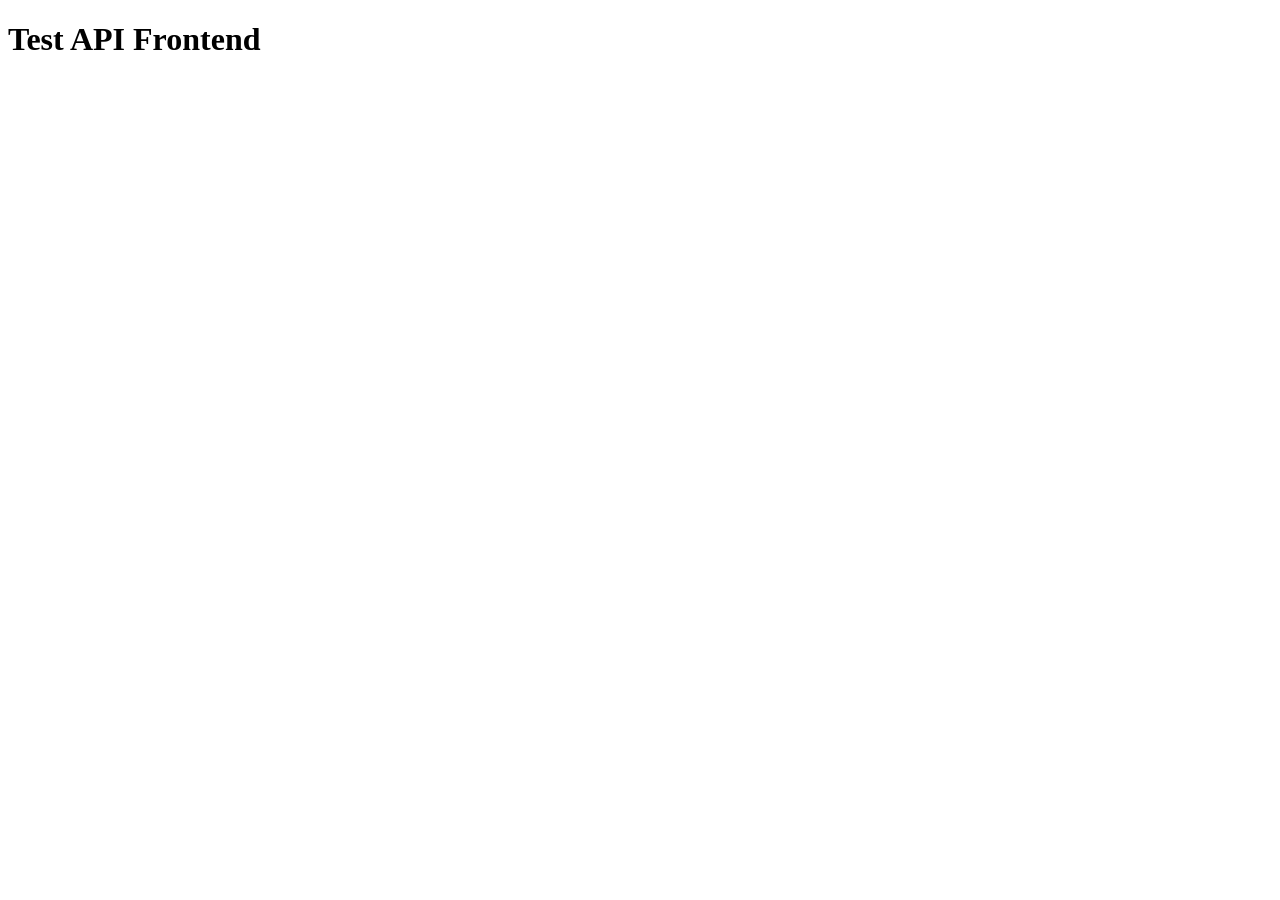
==== frontend/index.html @ 5e327063 "Setup iniziale: struttura frontend e server backend base" ====
<!DOCTYPE html>
<html lang="it">
<head>
    <meta charset="UTF-8">
    <meta name="viewport" content="width=device-width, initial-scale=1.0">
    <title>Verifica App Web</title>
    <link rel="stylesheet" href="style.css">
</head>
<body>
    <h1>Test API Frontend</h1>
    <div id="messages-container"></div>
    <script src="app.js"></script>
</body>
</html>
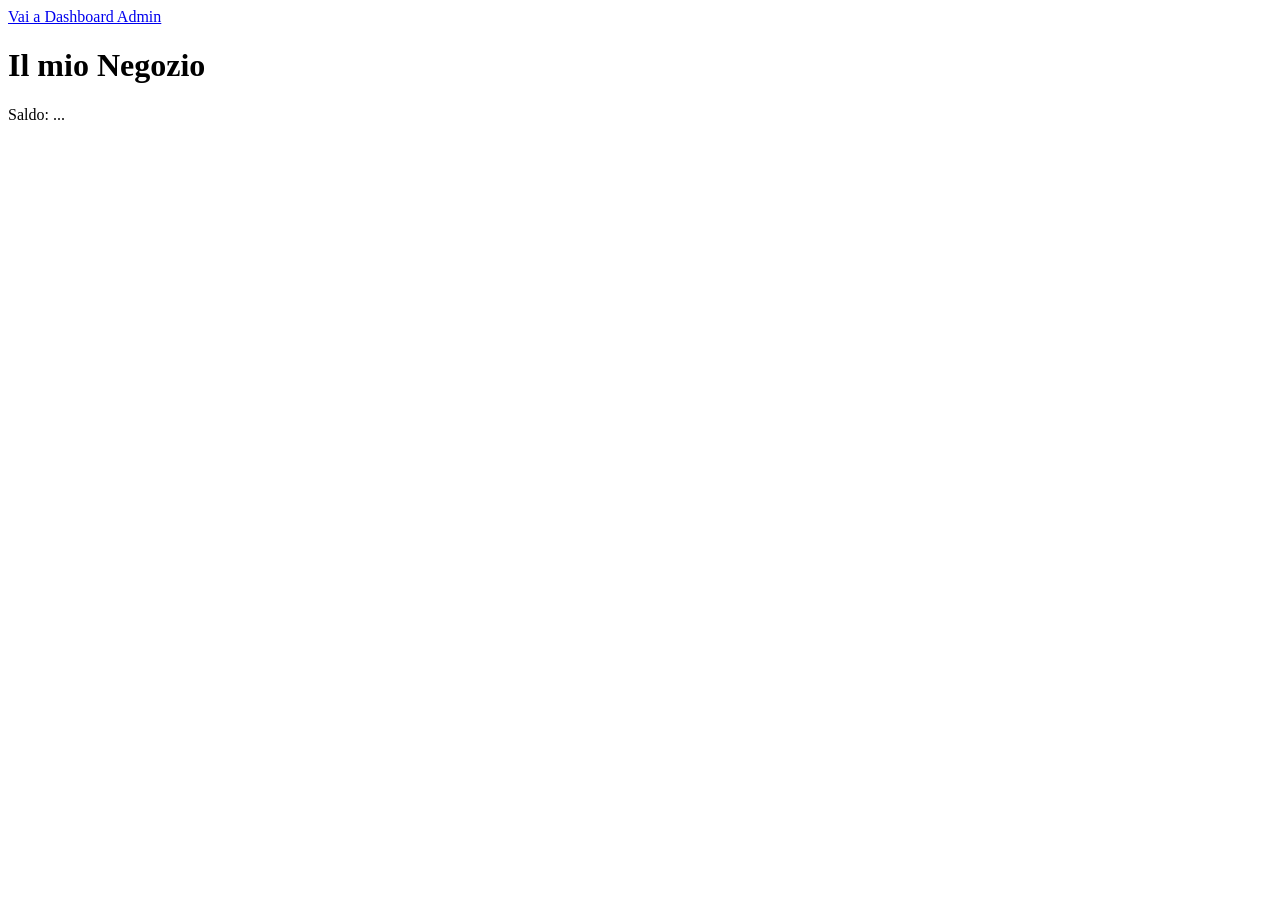
==== commit bd757886: "Backend pronto per Render" ====
--- a/frontend/index.html
+++ b/frontend/index.html
@@ -2,13 +2,15 @@
 <html lang="it">
 <head>
     <meta charset="UTF-8">
-    <meta name="viewport" content="width=device-width, initial-scale=1.0">
-    <title>Verifica App Web</title>
+    <title>E-Commerce Utente</title>
     <link rel="stylesheet" href="style.css">
 </head>
 <body>
-    <h1>Test API Frontend</h1>
-    <div id="messages-container"></div>
+    <nav><a href="admin.html">Vai a Dashboard Admin</a></nav>
+    <h1>Il mio Negozio</h1>
+    <div id="saldo">Saldo: ...</div>
+    <div id="prodotti" style="display: flex; flex-wrap: wrap;"></div>
+
     <script src="app.js"></script>
 </body>
 </html>
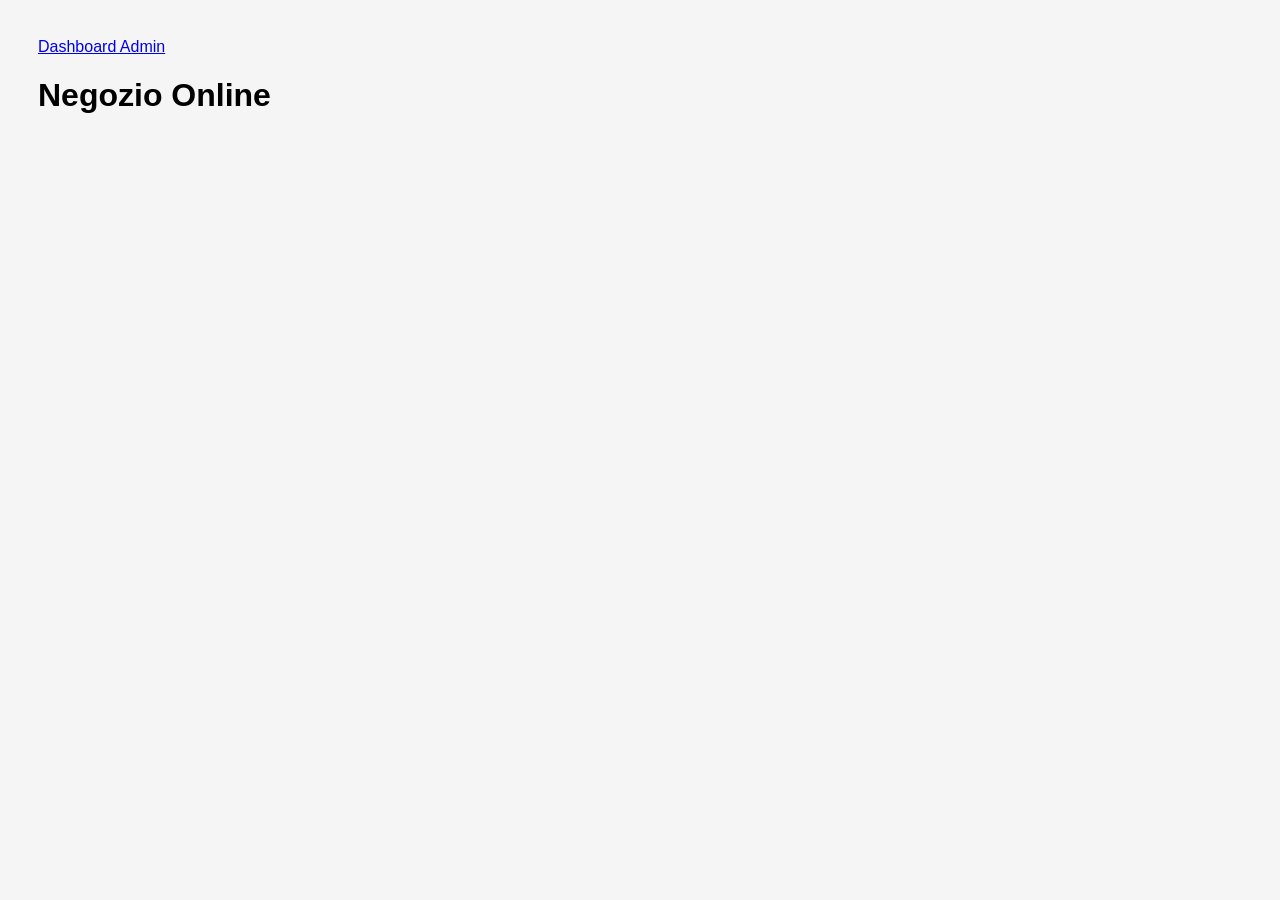
==== commit 261ab6d8: "Aggiornamento codice" ====
--- a/frontend/index.html
+++ b/frontend/index.html
@@ -1,16 +1,24 @@
 <!DOCTYPE html>
 <html lang="it">
 <head>
-    <meta charset="UTF-8">
-    <title>E-Commerce Utente</title>
-    <link rel="stylesheet" href="style.css">
+<meta charset="UTF-8">
+<title>E-Commerce</title>
+<link rel="stylesheet" href="style.css">
 </head>
+
 <body>
-    <nav><a href="admin.html">Vai a Dashboard Admin</a></nav>
-    <h1>Il mio Negozio</h1>
-    <div id="saldo">Saldo: ...</div>
-    <div id="prodotti" style="display: flex; flex-wrap: wrap;"></div>
 
-    <script src="app.js"></script>
+<nav>
+<a href="admin.html">Dashboard Admin</a>
+</nav>
+
+<h1>Negozio Online</h1>
+
+<div id="saldo"></div>
+
+<div id="prodotti"></div>
+
+<script src="app.js"></script>
+
 </body>
-</html>+</html>
--- a/frontend/style.css
+++ b/frontend/style.css
@@ -0,0 +1,29 @@
+body{
+font-family: Arial;
+background:#f5f5f5;
+padding:30px;
+}
+
+nav{
+margin-bottom:20px;
+}
+
+#prodotti{
+display:flex;
+gap:20px;
+flex-wrap:wrap;
+}
+
+.card{
+background:white;
+padding:20px;
+border-radius:10px;
+width:200px;
+box-shadow:0 0 5px rgba(0,0,0,0.2);
+}
+
+button{
+padding:8px 12px;
+margin-top:10px;
+cursor:pointer;
+}
